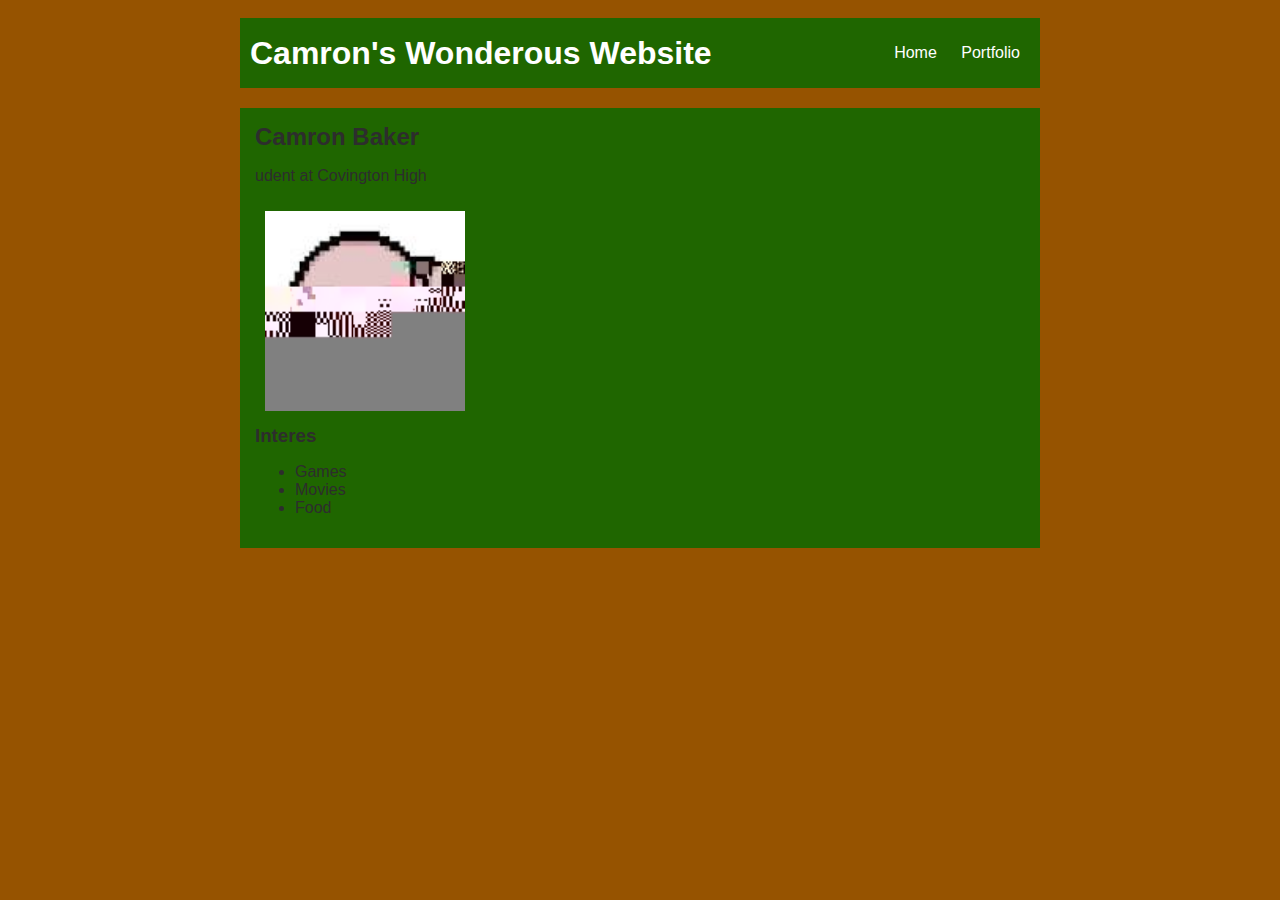
==== index.html @ 039f0a71 "random letters broke, fixed it again" ====
<!DOCTYPE html>
<html>
<head>
    <title>Camron's Wonderous Website</title>
    <link rel="stylesheet" href="style.css">
</head>
<body>
   <!--all content goes here-->
    <div id="all-contents"> 
        
    <nav> 
        <h1>Camron's Wonderous Website</h1>
        <ul id="nav-ul">
            <li class="nav-li">
                <a href="index.html">Home</a>
            </li>
            <li class="nav-li">
                <a href="portfolio.html">Portfolio</a>
            </li>
        </ul>
    </nav> 
    <main> 
        <div class="content">
            <h2>Camron Baker</h2>
            <p>udent at Covington High</p>
            <!--interes section-->
            <div id="intres" class="sidebar">
                <img class="sidebar-img" src="[data-uri]">
            </div>   
            <div id="intres">
                 <h3>Interes</h3>
                <ul>
                    <li>Games</li>
                    <li>Movies</li>
                    <li>Food</li>
                </ul>
            </div>
        </div>
    </main>
    </div>
</body>
</html>
---- style.css ----
body {
    background: rgb(150, 83, 0);
    color: rgb(45, 45, 45);
    padding: 10px;
    font-family: arial;
}
#all-contents {
  max-width: 800px;
    margin: auto;
}

/* navigation menu */
nav {
    background: rgb(31, 102, 00);
   margin: 0 auto;
   margin-bottom: 20px;
    display: flex;
    padding: 10px;
}
h1 {
    display: flex;
    align-items: center;
    color: white;
    flex: 1;
    margin: 0;
}
#nav-ul {
    list-style-image: none;
}
.nav-li {
    display: inline-block;
    padding: 0 10px;
}
a {
    text-decoration: none;
    color: #fff;
}

/* main container area beneath menu */
main {
    background: rgb(31, 102, 0);
    display: flex;
}
.sidebar {
    margin-right: 25px;
    padding: 10px;
}
.sidebar-img {
    width: 200px;
}
.content {
    flex: 1;
    padding: 15px;
}

/* portfolio styles */
#interests {
    border: 4px silver ridge;
    padding: 8px;
}
h2, h3 {
    margin: 0px;
}
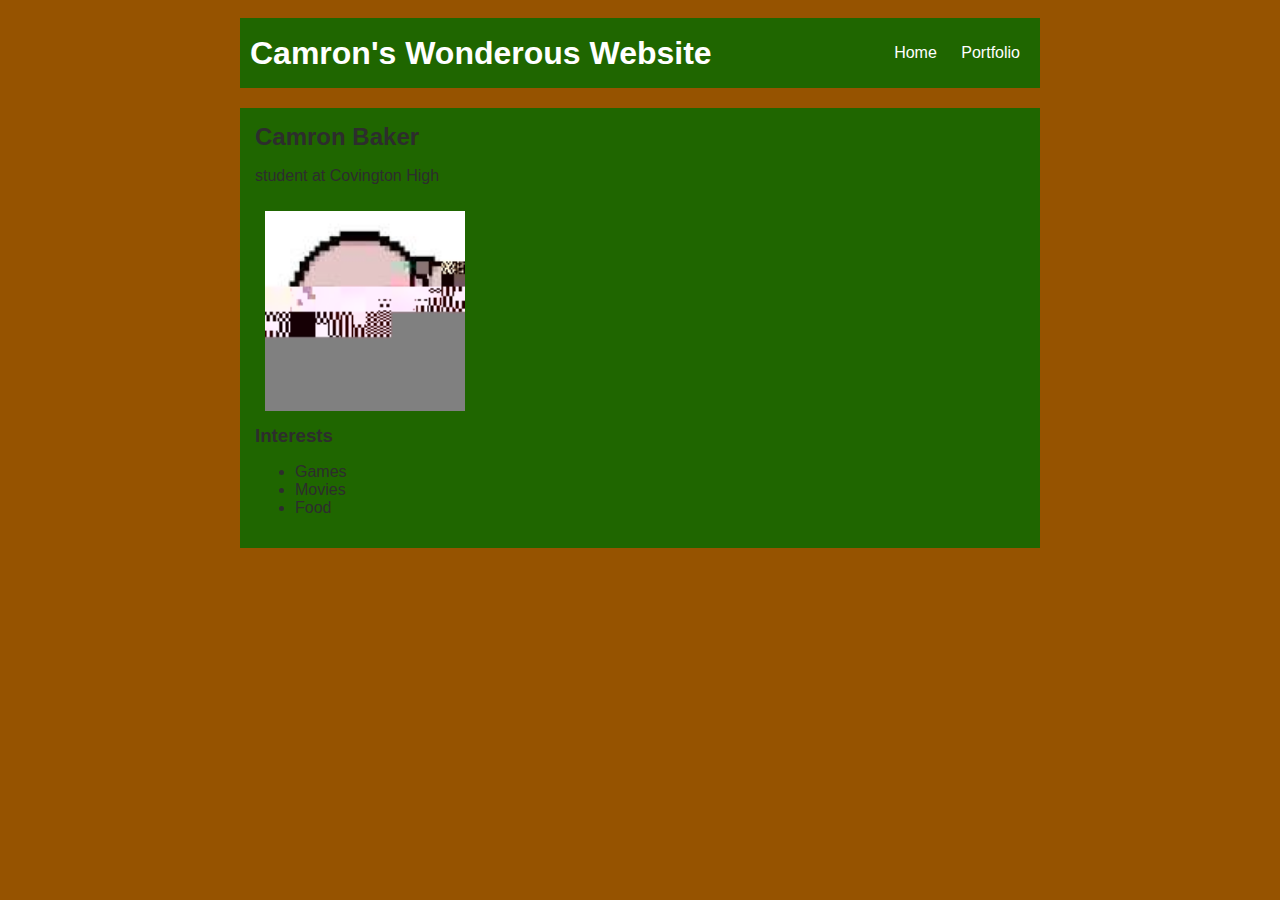
==== commit 7051e252: "more text broke, so I fixed it for a third time" ====
--- a/index.html
+++ b/index.html
@@ -22,13 +22,13 @@
     <main> 
         <div class="content">
             <h2>Camron Baker</h2>
-            <p>udent at Covington High</p>
+            <p>student at Covington High</p>
             <!--interes section-->
-            <div id="intres" class="sidebar">
+            <div id="intrests" class="sidebar">
                 <img class="sidebar-img" src="[data-uri]">
             </div>   
-            <div id="intres">
-                 <h3>Interes</h3>
+            <div id="intrests">
+                 <h3>Interests</h3>
                 <ul>
                     <li>Games</li>
                     <li>Movies</li>
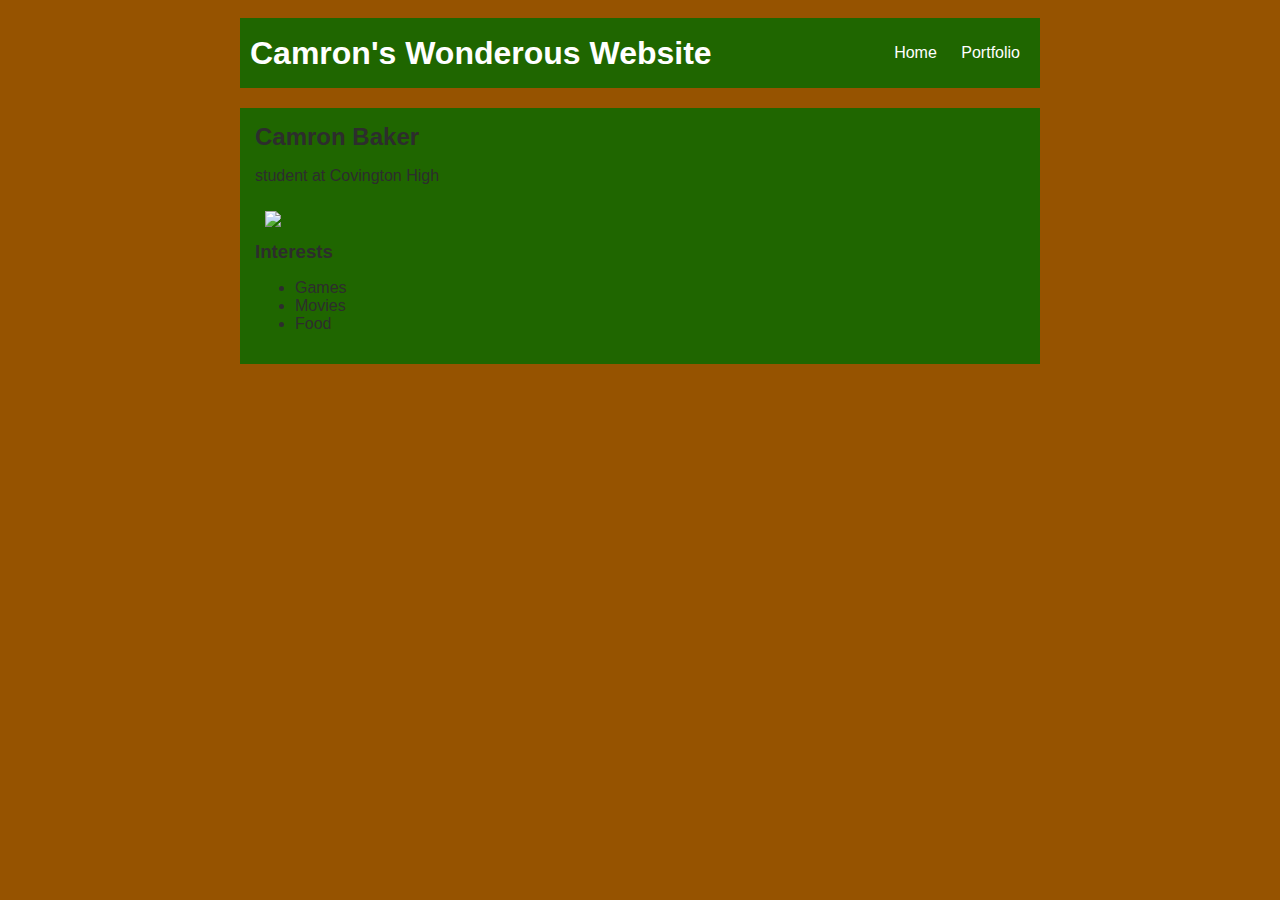
==== commit 39469d8e: "image link broke, added a new one" ====
--- a/index.html
+++ b/index.html
@@ -25,7 +25,7 @@
             <p>student at Covington High</p>
             <!--interes section-->
             <div id="intrests" class="sidebar">
-                <img class="sidebar-img" src="[data-uri]">
+                <img class="sidebar-img" src="https://encrypted-tbn0.gstatic.com/images?q=tbn:ANd9GcTkKF1tmVUfqWHlQMwnM_-ATqzz-QAa7tq-d7nppzw&s">
             </div>   
             <div id="intrests">
                  <h3>Interests</h3>
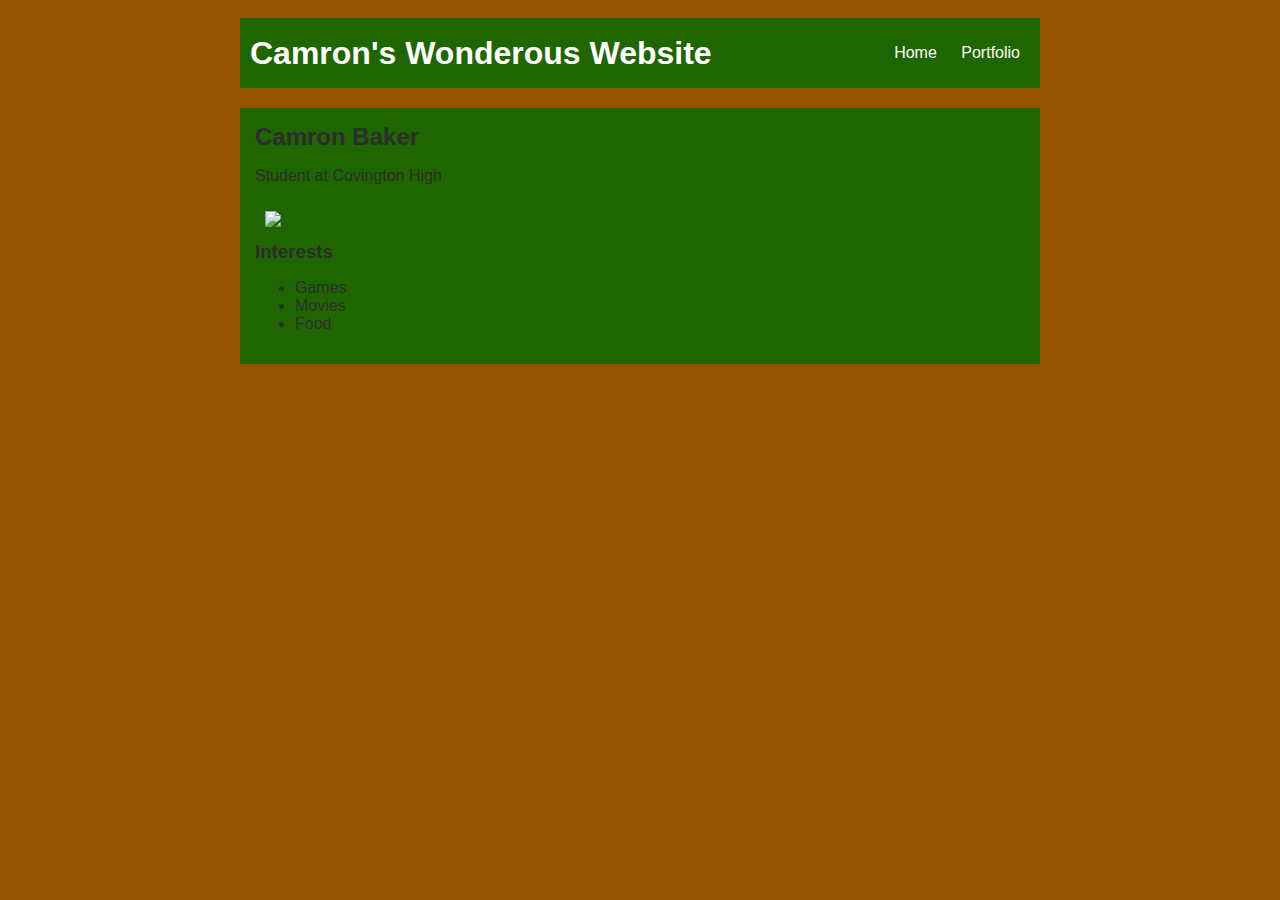
==== commit 0e88408a: "fixed broken image" ====
--- a/index.html
+++ b/index.html
@@ -22,8 +22,8 @@
     <main> 
         <div class="content">
             <h2>Camron Baker</h2>
-            <p>student at Covington High</p>
-            <!--interes section-->
+            <p>Student at Covington High</p>
+            <!--interests section-->
             <div id="intrests" class="sidebar">
                 <img class="sidebar-img" src="https://encrypted-tbn0.gstatic.com/images?q=tbn:ANd9GcTkKF1tmVUfqWHlQMwnM_-ATqzz-QAa7tq-d7nppzw&s">
             </div>   
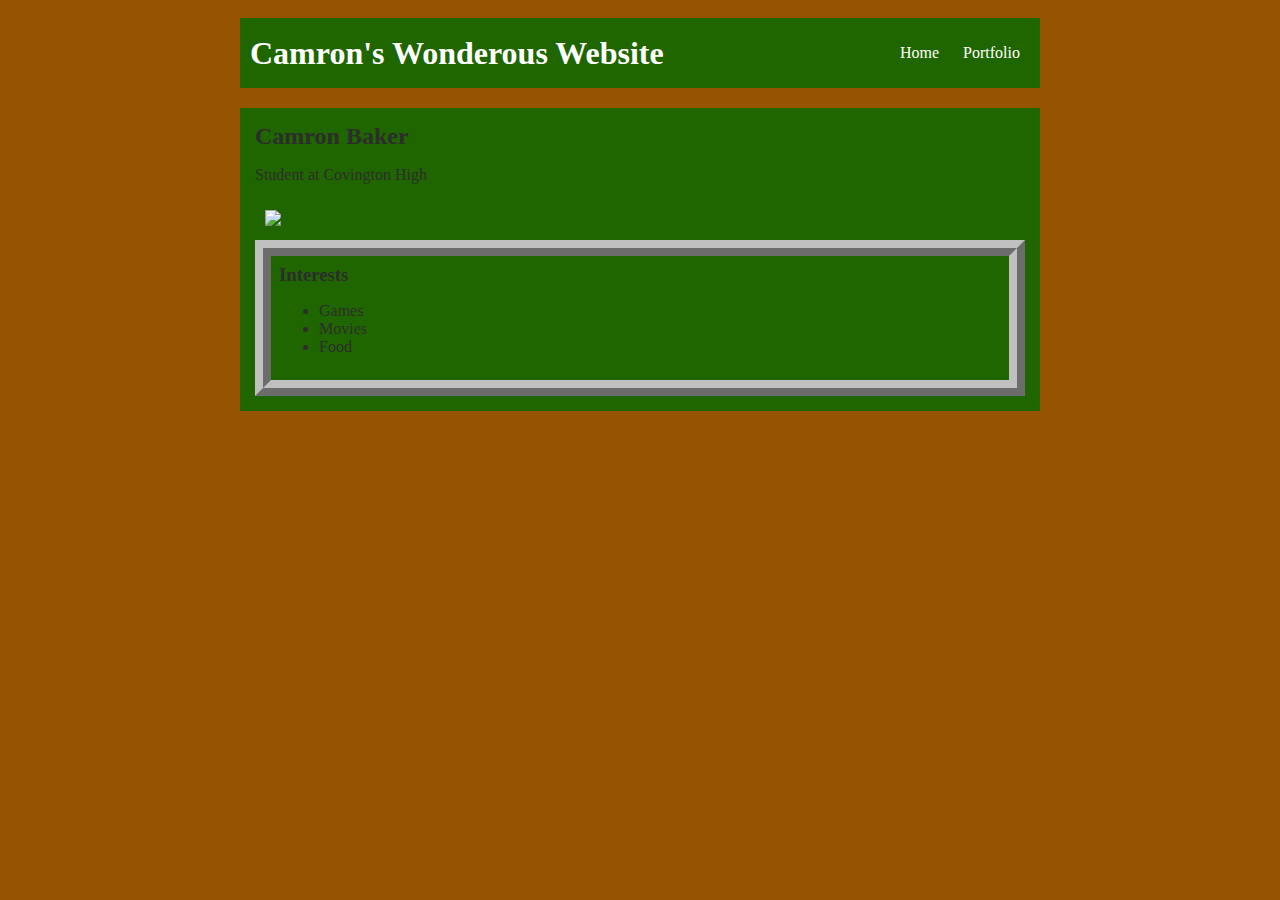
==== commit 3e8015f4: "fonts" ====
--- a/index.html
+++ b/index.html
@@ -24,10 +24,10 @@
             <h2>Camron Baker</h2>
             <p>Student at Covington High</p>
             <!--interests section-->
-            <div id="intrests" class="sidebar">
+            <div class="sidebar">
                 <img class="sidebar-img" src="https://encrypted-tbn0.gstatic.com/images?q=tbn:ANd9GcTkKF1tmVUfqWHlQMwnM_-ATqzz-QAa7tq-d7nppzw&s">
             </div>   
-            <div id="intrests">
+            <div id="interests">
                  <h3>Interests</h3>
                 <ul>
                     <li>Games</li>
--- a/style.css
+++ b/style.css
@@ -2,11 +2,12 @@
     background: rgb(150, 83, 0);
     color: rgb(45, 45, 45);
     padding: 10px;
-    font-family: arial;
+
 }
 #all-contents {
   max-width: 800px;
     margin: auto;
+    font-family: 'Times New Roman', Times, serif;
 }
 
 /* navigation menu */
@@ -16,6 +17,7 @@
    margin-bottom: 20px;
     display: flex;
     padding: 10px;
+    border: 30px;
 }
 h1 {
     display: flex;
@@ -23,6 +25,7 @@
     color: white;
     flex: 1;
     margin: 0;
+    border: 30px;
 }
 #nav-ul {
     list-style-image: none;
@@ -40,6 +43,7 @@
 main {
     background: rgb(31, 102, 0);
     display: flex;
+    border: 30px;
 }
 .sidebar {
     margin-right: 25px;
@@ -55,7 +59,7 @@
 
 /* portfolio styles */
 #interests {
-    border: 4px silver ridge;
+    border: 16px silver ridge;
     padding: 8px;
 }
 h2, h3 {
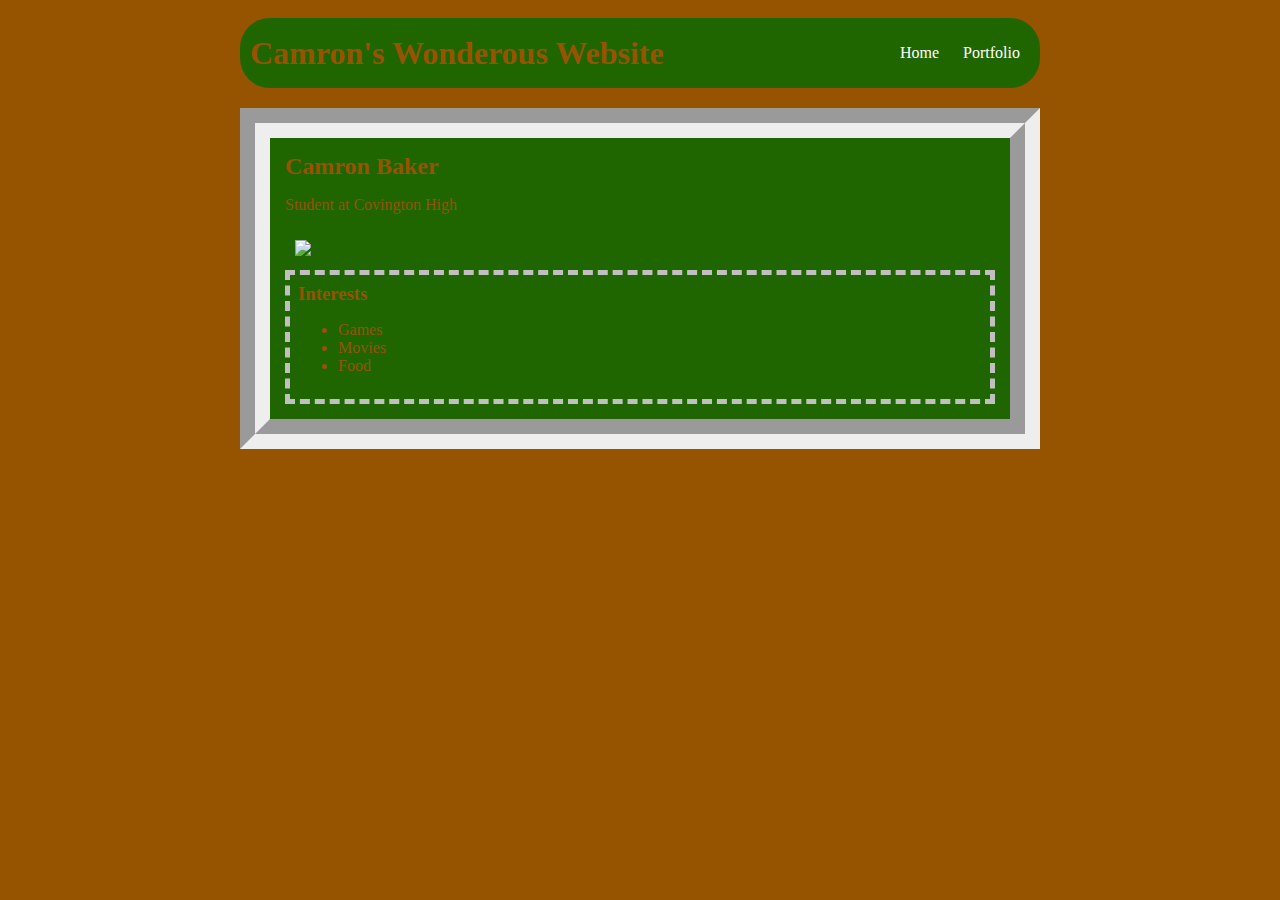
==== commit c482c573: "thinfwsd" ====
--- a/index.html
+++ b/index.html
@@ -3,6 +3,7 @@
 <head>
     <title>Camron's Wonderous Website</title>
     <link rel="stylesheet" href="style.css">
+    <link rel="icon" type="image/x-icon" href="https://encrypted-tbn0.gstatic.com/images?q=tbn:ANd9GcTkKF1tmVUfqWHlQMwnM_-ATqzz-QAa7tq-d7nppzw&s"
 </head>
 <body>
    <!--all content goes here-->
--- a/style.css
+++ b/style.css
@@ -17,7 +17,7 @@
    margin-bottom: 20px;
     display: flex;
     padding: 10px;
-    border: 30px;
+    border-radius: 30px;
 }
 h1 {
     display: flex;
@@ -26,6 +26,7 @@
     flex: 1;
     margin: 0;
     border: 30px;
+    color: rgb(150, 83, 0);
 }
 #nav-ul {
     list-style-image: none;
@@ -33,6 +34,7 @@
 .nav-li {
     display: inline-block;
     padding: 0 10px;
+    transition: 250ms;
 }
 a {
     text-decoration: none;
@@ -44,6 +46,8 @@
     background: rgb(31, 102, 0);
     display: flex;
     border: 30px;
+    color: rgb(150, 83, 0);
+    border-style: groove;
 }
 .sidebar {
     margin-right: 25px;
@@ -59,9 +63,48 @@
 
 /* portfolio styles */
 #interests {
-    border: 16px silver ridge;
+    border: 5px silver ridge;
     padding: 8px;
+    color:rgb(150, 83, 0);
+    border-style: dashed;
 }
 h2, h3 {
     margin: 0px;
-}+}
+.nav-li:hover{
+    color: green;
+    font-size: 30px;
+    transition: 250ms;
+}
+
+         /* portfolio styles */
+         .content h1 {
+            color: black;
+        }
+
+        #portfolio {
+            list-style-type: none;
+            padding-left: 0;
+        }
+
+        #portfolio li {
+            background: #fff;
+            padding: 10px;
+            border-radius: 10px;
+            margin-bottom: 10px;
+        }
+
+        #portfolio li:hover {
+            background: #eee;
+        }
+
+        #portfolio a {
+            text-decoration: none;
+            color: #454545;
+        }
+
+        @media only screen and (max-width: 600px) {
+            body {
+              background-color: rgb(31, 102, 0);
+            }
+          }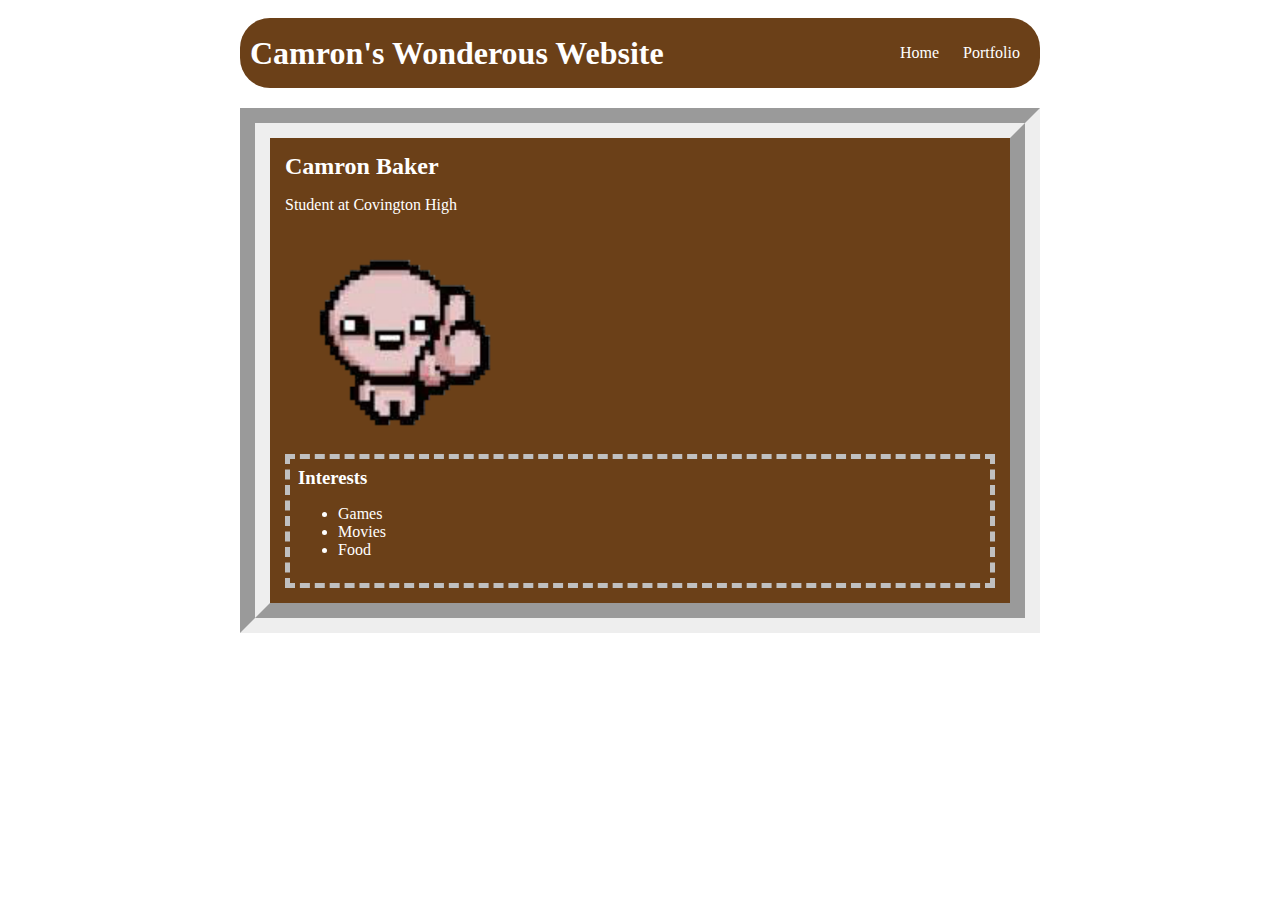
==== commit ab8563f4: "made some images into pngs" ====
--- a/index.html
+++ b/index.html
@@ -3,7 +3,7 @@
 <head>
     <title>Camron's Wonderous Website</title>
     <link rel="stylesheet" href="style.css">
-    <link rel="icon" type="image/x-icon" href="https://encrypted-tbn0.gstatic.com/images?q=tbn:ANd9GcTkKF1tmVUfqWHlQMwnM_-ATqzz-QAa7tq-d7nppzw&s"
+    <link rel="icon" type="image/x-icon" href="projects/runtime/img/Isaac.png"
 </head>
 <body>
    <!--all content goes here-->
@@ -26,7 +26,7 @@
             <p>Student at Covington High</p>
             <!--interests section-->
             <div class="sidebar">
-                <img class="sidebar-img" src="https://encrypted-tbn0.gstatic.com/images?q=tbn:ANd9GcTkKF1tmVUfqWHlQMwnM_-ATqzz-QAa7tq-d7nppzw&s">
+                <img class="sidebar-img" src="projects/runtime/img/Isaac.png">
             </div>   
             <div id="interests">
                  <h3>Interests</h3>
--- a/style.css
+++ b/style.css
@@ -1,9 +1,11 @@
 body {
-    background: rgb(150, 83, 0);
+    background-image: url("https://c4.wallpaperflare.com/wallpaper/896/224/864/the-binding-of-isaac-rebirth-wallpaper-preview.jpg");
     color: rgb(45, 45, 45);
     padding: 10px;
+    background-repeat: no-repeat;
+    background-size: cover;
+}
 
-}
 #all-contents {
   max-width: 800px;
     margin: auto;
@@ -12,7 +14,7 @@
 
 /* navigation menu */
 nav {
-    background: rgb(31, 102, 00);
+    background: rgb(107, 64, 24);
    margin: 0 auto;
    margin-bottom: 20px;
     display: flex;
@@ -26,7 +28,7 @@
     flex: 1;
     margin: 0;
     border: 30px;
-    color: rgb(150, 83, 0);
+    color: rgb(255, 255, 255);
 }
 #nav-ul {
     list-style-image: none;
@@ -43,10 +45,10 @@
 
 /* main container area beneath menu */
 main {
-    background: rgb(31, 102, 0);
+    background: rgb(107, 64, 24);
     display: flex;
     border: 30px;
-    color: rgb(150, 83, 0);
+    color: rgb(255, 255, 255);
     border-style: groove;
 }
 .sidebar {
@@ -65,7 +67,7 @@
 #interests {
     border: 5px silver ridge;
     padding: 8px;
-    color:rgb(150, 83, 0);
+    color:rgb(255, 255, 255);
     border-style: dashed;
 }
 h2, h3 {
@@ -73,7 +75,7 @@
 }
 .nav-li:hover{
     color: green;
-    font-size: 30px;
+    rotate: 20deg;
     transition: 250ms;
 }
 
@@ -103,8 +105,52 @@
             color: #454545;
         }
 
-        @media only screen and (max-width: 600px) {
-            body {
-              background-color: rgb(31, 102, 0);
-            }
-          }+            /* responsive web design */
+            @media screen and (min-width: 120px) and (max-width: 1080px) {
+                main {
+                  height: 100ch;
+                  zoom: 1.5;
+                  display: grid;
+                }
+  
+                h1 {
+                  font-size: 44px;
+                }
+  
+                h2 {
+                  font-size: 42px;
+                }
+  
+                h3 {
+                  font-size: 36px;
+                }
+  
+                #all-contents {
+                  height: 100ch;
+                  margin: none;
+                }
+  
+                a {
+                  font-size: 42px;
+                }
+  
+                .sidebar {
+                  margin-right: 0px;
+                  justify-content: center;
+                  align-items: center;
+                }
+  
+                .sidebar-img {
+                  width: 100%;
+                }
+  
+                p,
+                li {
+                  font-size: 24px;
+                }
+  
+                .content {
+                  align-content: center;
+                  justify-content: center;
+                }
+            }